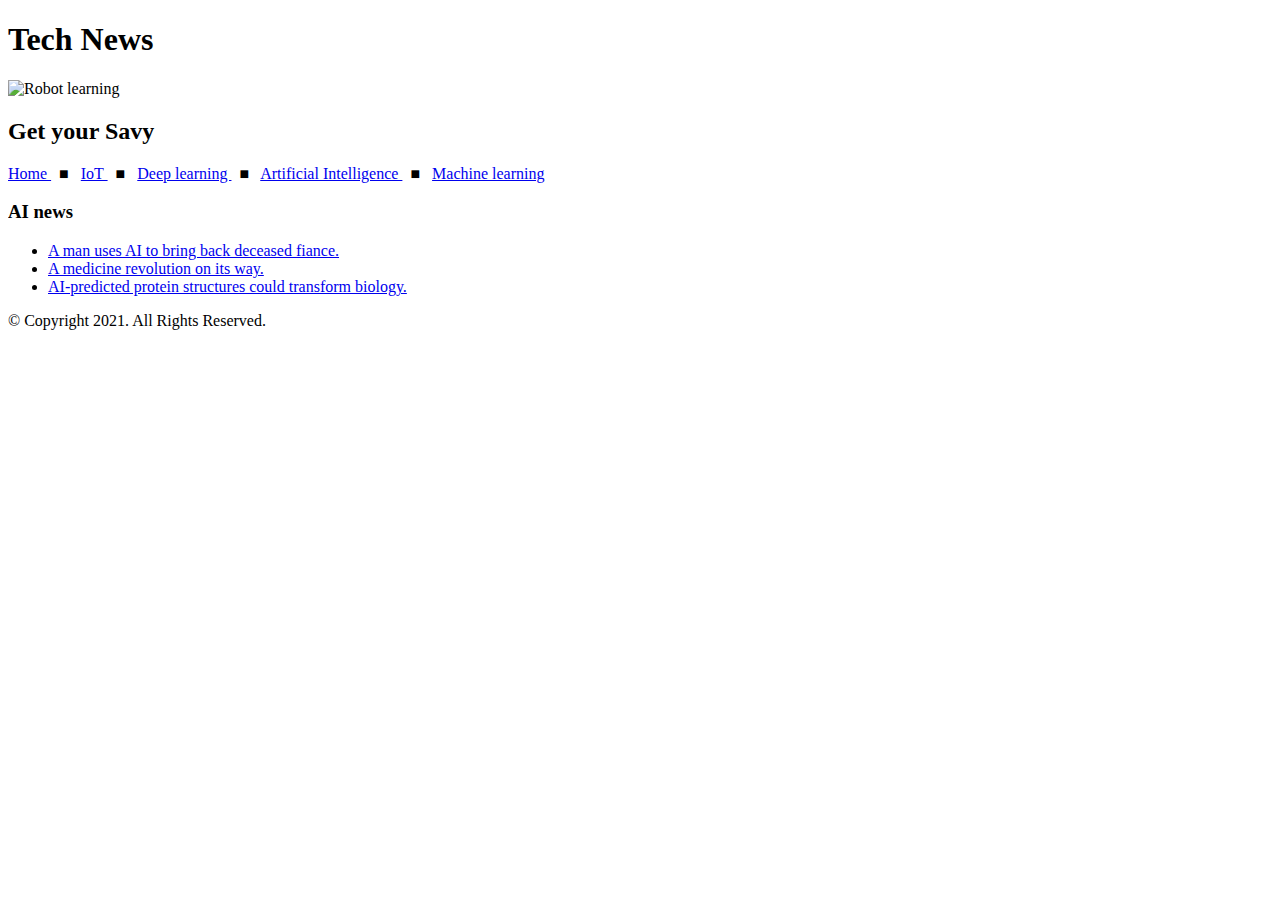
==== ai.html @ 013aa322 "chapter3" ====
<!--  
Student Name: William Gomez
File Name: ai.html
Date: 7/25/2021
-->
<!DOCTYPE html>
<html lang="en">

<head>

  <meta charset="utf-8">

  <title>Tech News: Artificial Intelligence</title>

    <body>

        <header>
          <h1>Tech News</h1>
          <img src="/tech/images/ai.jpg" alt="Robot learning" height="330" width="500">
          <h2>Get your Savy</h2>
        </header>

        <nav>
          <p>
            <a href="index.html"> Home </a>&nbsp; &#9632; &nbsp;
            <a href="iot.html"> IoT </a>&nbsp; &#9632; &nbsp;
            <a href="deeplearning.html"> Deep learning </a>&nbsp; &#9632; &nbsp; 
            <a href="ai.html"> Artificial Intelligence </a>&nbsp; &#9632; &nbsp;
            <a href="ml.html"> Machine learning </a>
          </p> 
        </nav>
<!--  include all information and media in this section -->
        <main>

          <div id="info">

            <h3>AI news</h3>

            <ul>
              <li><a href="https://news.yahoo.com/man-used-ai-bring-back-185529537.html?guccounter=1&guce_referrer=aHR0cHM6Ly93d3cuZ29vZ2xlLmNvbS8&guce_referrer_sig=AQAAAJf_-HBILJBrE8JabWZTfGS_TQrzWG6MeVYYvL2fqgDQdnWXp1EQ5qCRNHIyX-O8k8MBTBzcMuXXSxCst9leqftqpsxw8wdxHLbuFQK39eQV7IVYhK9TL2WngSK-vLVCVHT5NE3v9J8ZoCSxL4Awl25hkjgYuBTTTKttFAHRBlzL" target="_blank"> A man uses AI to bring back deceased fiance.</a></li>
                <li><a href="https://www.bbc.com/news/science-environment-57929095" target="_blank">A medicine revolution on its way. </a></li>
                <li><a href="https://www.sciencemag.org/news/2021/07/new-public-database-ai-predicted-protein-structures-could-transform-biology" target="_blank">AI-predicted protein structures could transform biology. </a></li>
              </ul>

            

                        
          </div>

        </main>
        
        <footer>
          <p>&copy; Copyright 2021. All Rights Reserved.</p>
        </footer> 

    </body>
  
</head>

</html>
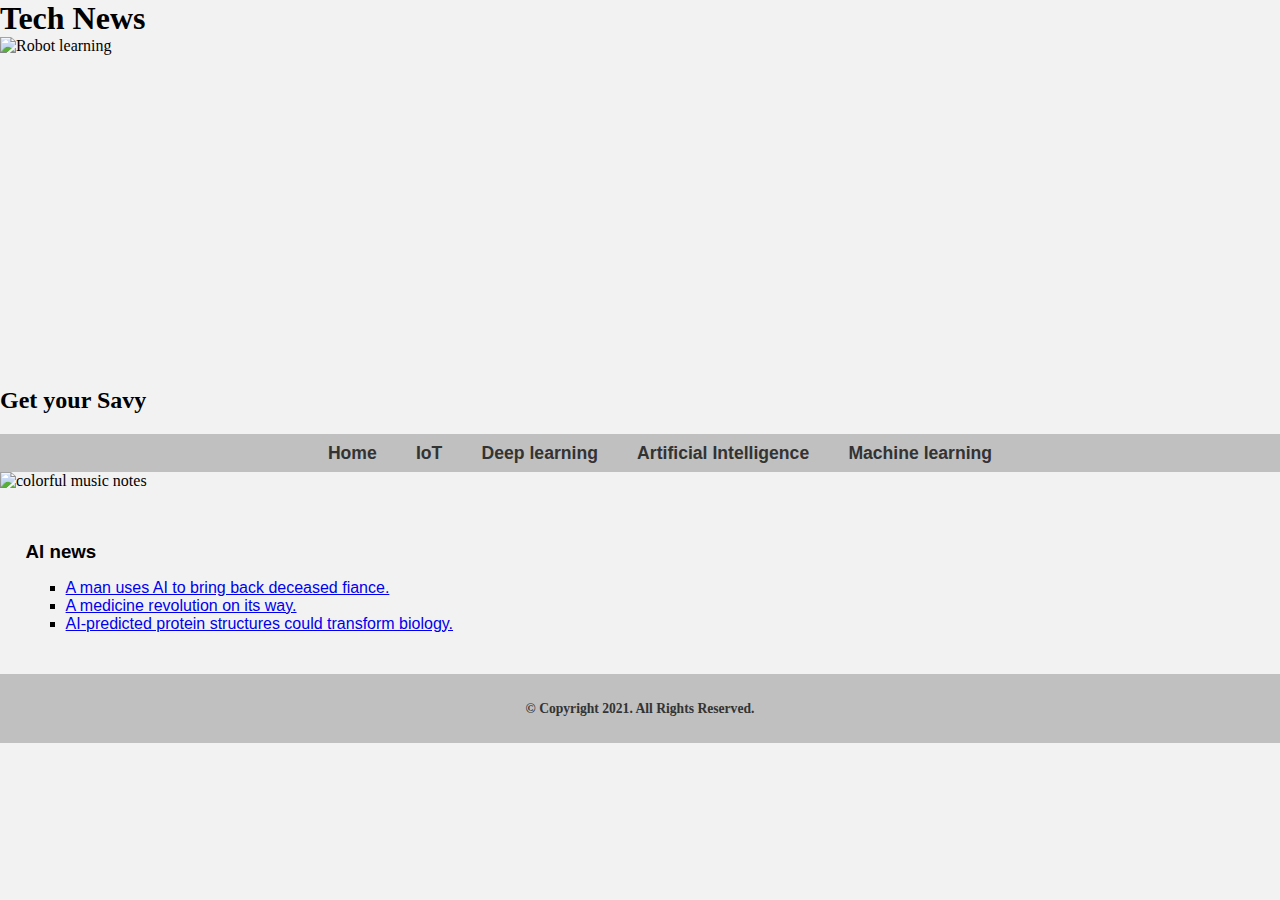
==== commit 4502dd42: "chapter4" ====
--- a/ai.html
+++ b/ai.html
@@ -9,6 +9,7 @@
 <head>
 
   <meta charset="utf-8">
+  <link rel="stylesheet" href="css/styles.css">
 
   <title>Tech News: Artificial Intelligence</title>
 
@@ -21,14 +22,19 @@
         </header>
 
         <nav>
-          <p>
-            <a href="index.html"> Home </a>&nbsp; &#9632; &nbsp;
-            <a href="iot.html"> IoT </a>&nbsp; &#9632; &nbsp;
-            <a href="deeplearning.html"> Deep learning </a>&nbsp; &#9632; &nbsp; 
-            <a href="ai.html"> Artificial Intelligence </a>&nbsp; &#9632; &nbsp;
-            <a href="ml.html"> Machine learning </a>
-          </p> 
+          <ul>
+            <li><a href="index.html"> Home </a></li>
+            <li><a href="iot.html"> IoT </a></li>
+            <li><a href="deeplearning.html"> Deep learning </a></li> 
+            <li><a href="ai.html"> Artificial Intelligence </a></li>
+            <li><a href="ml.html"> Machine learning </a>
+          </ul> 
         </nav>
+
+        <div id="hero">
+         <img src="images/music-notes.png" alt="colorful music notes">
+        </div>
+
 <!--  include all information and media in this section -->
         <main>
 
--- a/css/styles.css
+++ b/css/styles.css
@@ -0,0 +1,111 @@
+/*
+Student Name: William Gomez
+File Name: styles.css
+Date: 7/30/2021
+*/
+
+/*CSS Reset*/
+
+body, header, nav, main, footer, img, h1, h3
+{
+margin: 0;
+padding: 0;
+border: 0;
+}
+
+/*Style rules for body and images*/
+
+body
+{
+  background-color: #f2f2f2;
+}
+
+img
+{
+  display: block;
+  max-width: 100%;
+}
+
+/*Style rules for navigation area*/
+
+nav
+{
+  background-color: #c0c0c0;
+}
+
+nav ul
+{
+  list-style: none;
+  margin: 0;
+  text-align: center;
+}
+
+nav li
+{
+  display: inline-block;
+  font-size: 1.1em;
+  font-family: Geneva, Arial, sans-serif;
+  font-weight: bold;
+}
+
+nav li a
+{
+  display: block;
+  color: #333333;
+  padding-top: 0.5em;
+  padding-bottom: 0.5em;
+  padding-left: 1em;
+  padding-right: 1em;
+  text-decoration: none;
+}
+
+
+main
+{
+  padding: 2%;
+  font-family: Verdana, Arial, sans-serif;
+}
+
+main p
+{
+  font-size: 1.25em;
+}
+
+main h3
+{
+  padding-top: 2%;
+}
+main ul
+{
+  list-style: square;
+}
+
+
+/*Style rules for footer content*/
+
+footer
+{
+  text-align: center;
+  font-size: 0.85em;
+  background-color: #c0c0c0;
+  color: #333333;
+  padding-top: 1%;
+  padding-bottom: 1%;
+  padding-left: 0%;
+  padding-right: 0%;
+  font-weight: bold;
+}
+
+footer a
+{
+  color: #333333;
+  text-decoration: none;
+}
+
+
+#hero
+{
+    max-width: 100% ;
+    width: auto\9;
+    max height: 10%;
+}
